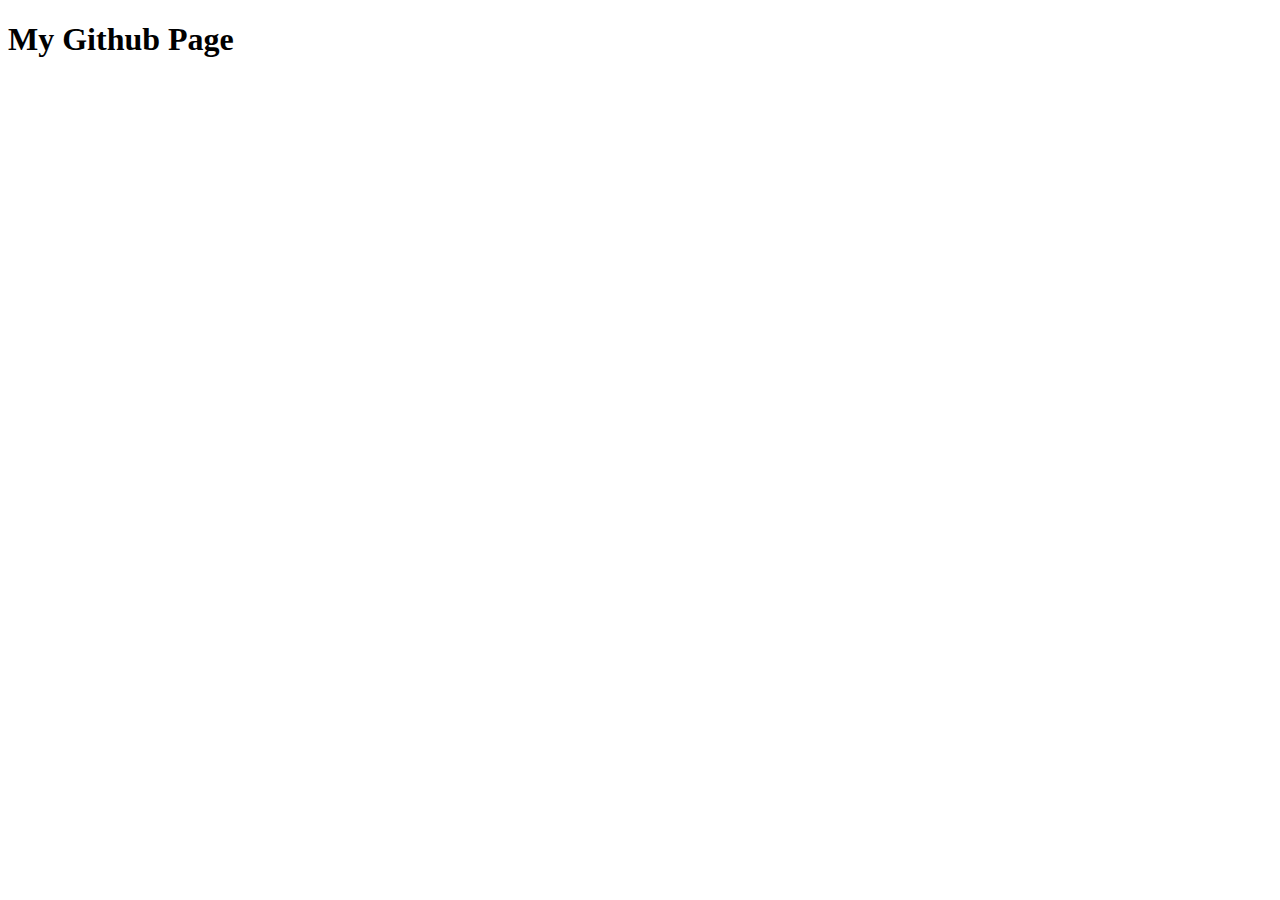
==== index.html @ f26265d2 "create index.html" ====
<!DOCTYPE html>
<html lang="en">
  <head>
    <meta charset="UTF-8" />
    <meta name="viewport" content="width=device-width, initial-scale=1.0" />
    <title>My Github Page</title>
  </head>
  <body>
    <h1>My Github Page</h1>
  </body>
</html>
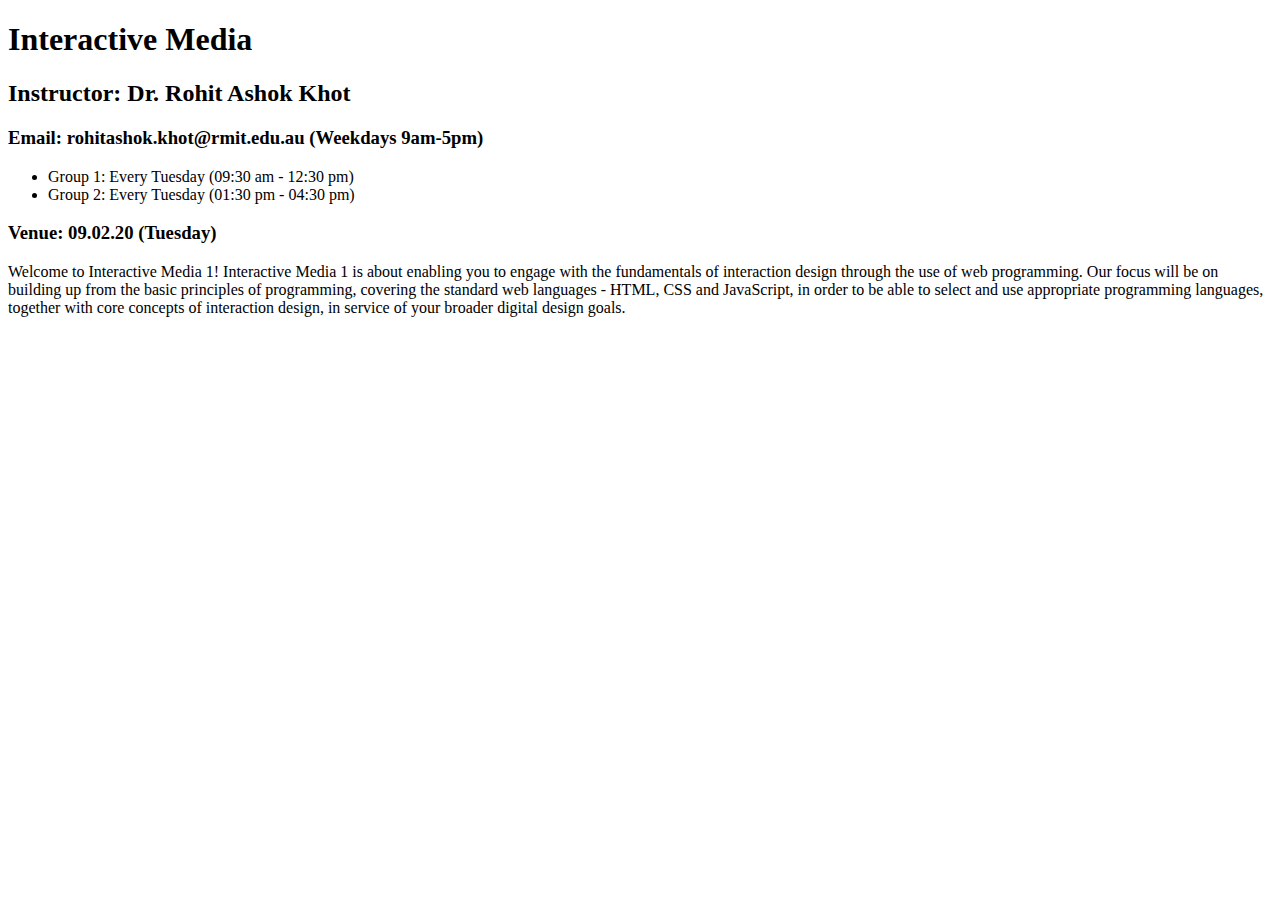
==== commit 551a3c43: "update index.html" ====
--- a/index.html
+++ b/index.html
@@ -6,6 +6,23 @@
     <title>My Github Page</title>
   </head>
   <body>
-    <h1>My Github Page</h1>
+    <h1>Interactive Media</h1>
+    <h2>Instructor: Dr. Rohit Ashok Khot</h2>
+    <h3>Email: rohitashok.khot@rmit.edu.au (Weekdays 9am-5pm)</h3>
+    <ul>
+      <li>Group 1: Every Tuesday (09:30 am - 12:30 pm)</li>
+      <li>Group 2: Every Tuesday (01:30 pm - 04:30 pm)</li>
+    </ul>
+    <h3>Venue: 09.02.20 (Tuesday)</h3>
+
+    <p>
+      Welcome to Interactive Media 1! Interactive Media 1 is about enabling you
+      to engage with the fundamentals of interaction design through the use of
+      web programming. Our focus will be on building up from the basic
+      principles of programming, covering the standard web languages - HTML, CSS
+      and JavaScript, in order to be able to select and use appropriate
+      programming languages, together with core concepts of interaction design,
+      in service of your broader digital design goals.
+    </p>
   </body>
 </html>
